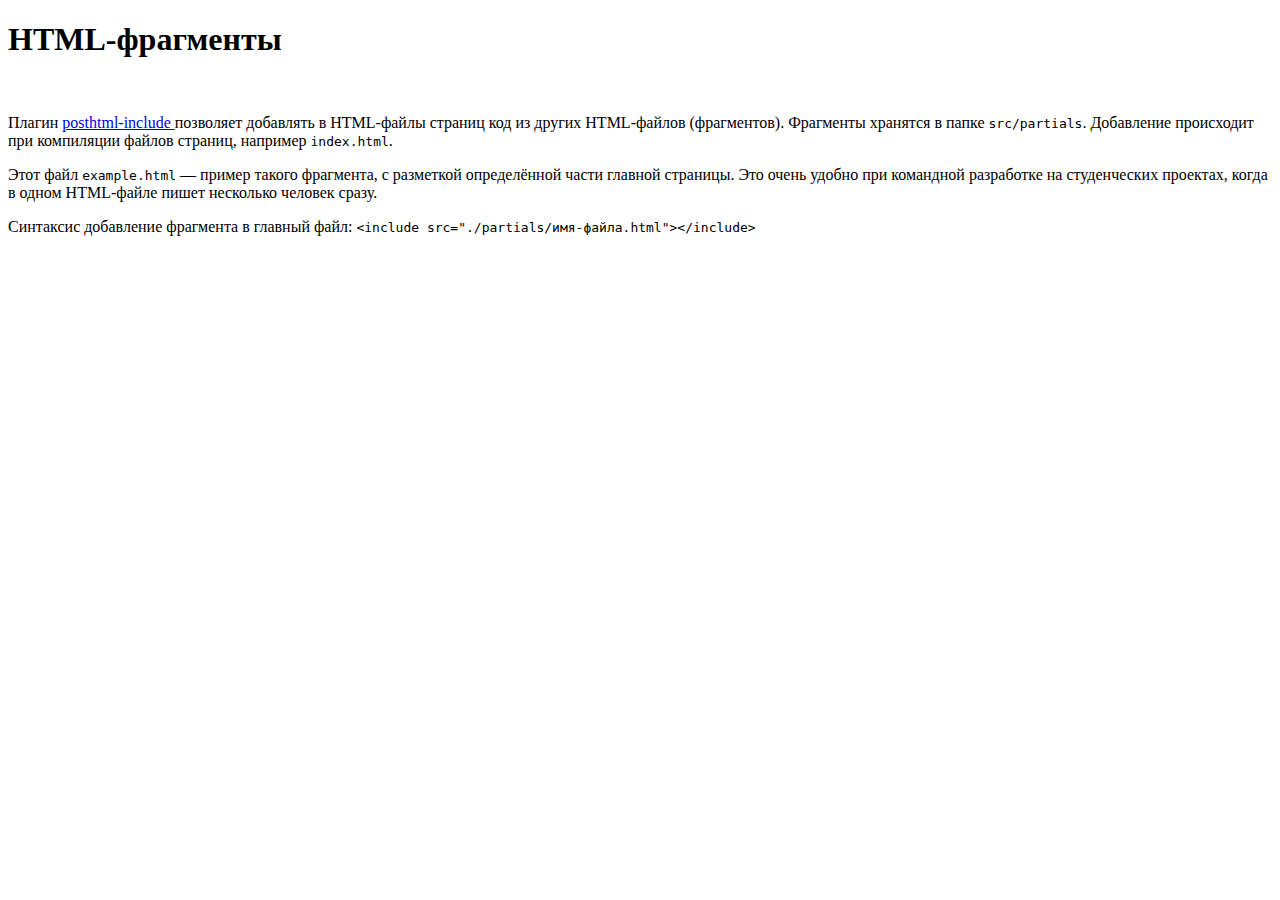
==== index.html @ b8428c18 "Deploying to gh-pages from @ lightsky21/project-test@4c1b3d90de7b79c98e7dd33360c51f397ad025de 🚀" ====
<!DOCTYPE html><html lang="ru"><head><meta charset="UTF-8"><meta name="viewport" content="width=device-width, initial-scale=1.0"><title>Заголовок страницы</title><link rel="stylesheet" href="https://cdnjs.cloudflare.com/ajax/libs/modern-normalize/1.0.0/modern-normalize.min.css" integrity="sha512-ISS7cAi1PEhQ8jnbJpJZMd29NlhNj4AWYyLOSp2CE/CsHxTCu+r+t0D2yoJudVrd0/8fTVPUVDzY5Tvli75u/g==" crossorigin=""><link rel="stylesheet" href="/parcel-project-template/src.aebd7bc5.css"></head><body>  <article class="example"> <h1>HTML-фрагменты</h1> <img src="/parcel-project-template/demo.090c7c6d.jpg" alt="" width="320"> <p> Плагин <a href="https://github.com/posthtml/posthtml-include" target="_blank" rel="noopener noreferrer"> posthtml-include </a> позволяет добавлять в HTML-файлы страниц код из других HTML-файлов (фрагментов). Фрагменты хранятся в папке <code>src/partials</code>. Добавление происходит при компиляции файлов страниц, например <code>index.html</code>. </p> <p> Этот файл <code>example.html</code> &mdash; пример такого фрагмента, с разметкой определённой части главной страницы. Это очень удобно при командной разработке на студенческих проектах, когда в одном HTML-файле пишет несколько человек сразу. </p> <p> Синтаксис добавление фрагмента в главный файл: <code> &lt;include src="./partials/имя-файла.html"&gt;&lt;/include&gt; </code> </p> <div class="background"></div> </article>  <script src="/parcel-project-template/src.9139aab2.js"></script> </body></html>
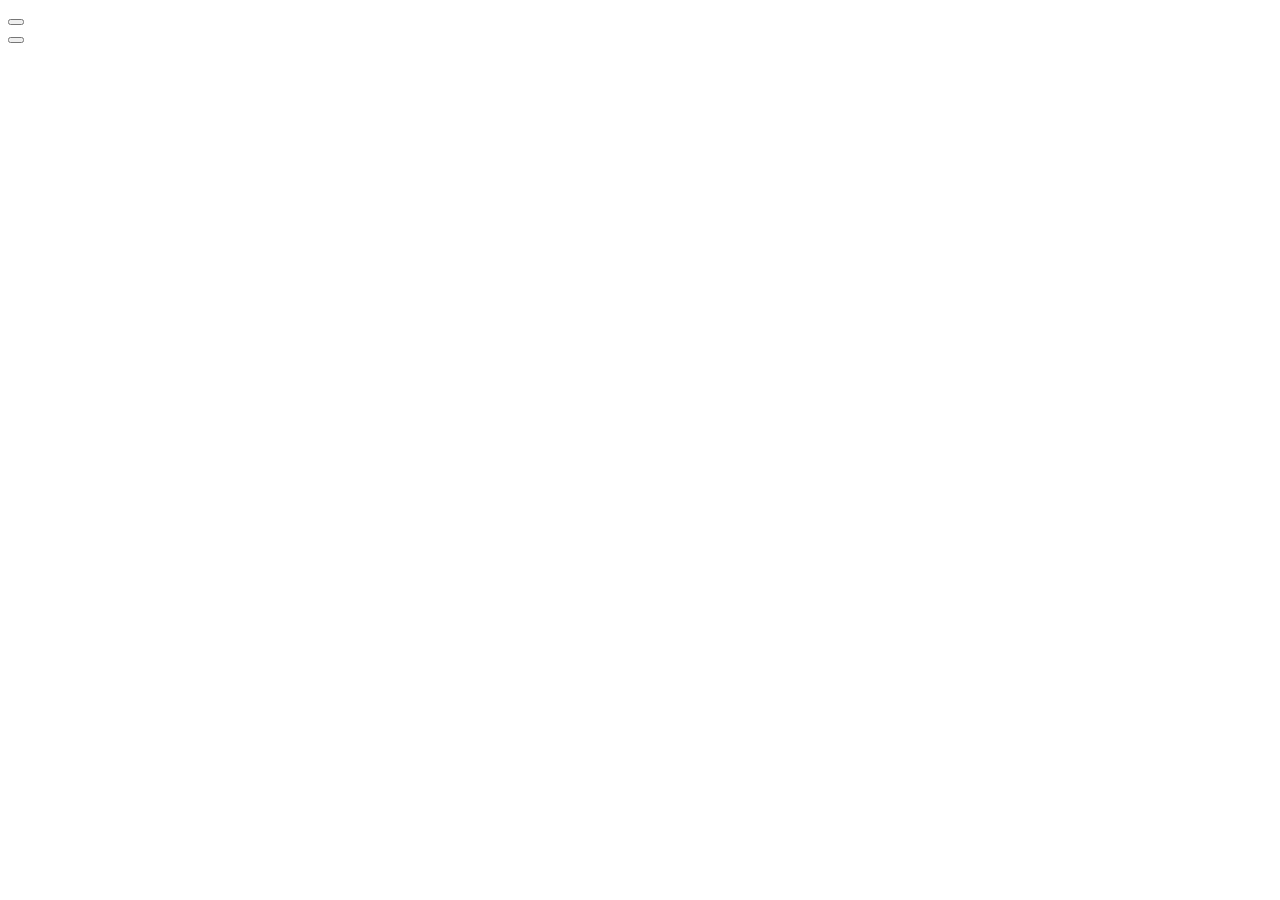
==== commit 6545bddb: "Deploying to gh-pages from @ lightsky21/project-test@31486cd079d7cabb30d54dbd48eba597eb7969af 🚀" ====
--- a/index.html
+++ b/index.html
@@ -1 +1 @@
-<!DOCTYPE html><html lang="ru"><head><meta charset="UTF-8"><meta name="viewport" content="width=device-width, initial-scale=1.0"><title>Заголовок страницы</title><link rel="stylesheet" href="https://cdnjs.cloudflare.com/ajax/libs/modern-normalize/1.0.0/modern-normalize.min.css" integrity="sha512-ISS7cAi1PEhQ8jnbJpJZMd29NlhNj4AWYyLOSp2CE/CsHxTCu+r+t0D2yoJudVrd0/8fTVPUVDzY5Tvli75u/g==" crossorigin=""><link rel="stylesheet" href="/parcel-project-template/src.aebd7bc5.css"></head><body>  <article class="example"> <h1>HTML-фрагменты</h1> <img src="/parcel-project-template/demo.090c7c6d.jpg" alt="" width="320"> <p> Плагин <a href="https://github.com/posthtml/posthtml-include" target="_blank" rel="noopener noreferrer"> posthtml-include </a> позволяет добавлять в HTML-файлы страниц код из других HTML-файлов (фрагментов). Фрагменты хранятся в папке <code>src/partials</code>. Добавление происходит при компиляции файлов страниц, например <code>index.html</code>. </p> <p> Этот файл <code>example.html</code> &mdash; пример такого фрагмента, с разметкой определённой части главной страницы. Это очень удобно при командной разработке на студенческих проектах, когда в одном HTML-файле пишет несколько человек сразу. </p> <p> Синтаксис добавление фрагмента в главный файл: <code> &lt;include src="./partials/имя-файла.html"&gt;&lt;/include&gt; </code> </p> <div class="background"></div> </article>  <script src="/parcel-project-template/src.9139aab2.js"></script> </body></html>+<!DOCTYPE html><html lang="ru"><head><meta charset="UTF-8"><meta name="viewport" content="width=device-width, initial-scale=1.0"><title>Заголовок страницы</title><link rel="stylesheet" href="https://cdnjs.cloudflare.com/ajax/libs/modern-normalize/1.0.0/modern-normalize.min.css" integrity="sha512-ISS7cAi1PEhQ8jnbJpJZMd29NlhNj4AWYyLOSp2CE/CsHxTCu+r+t0D2yoJudVrd0/8fTVPUVDzY5Tvli75u/g==" crossorigin=""><link rel="stylesheet" href="/parcel-project-template/src.202c40ee.css"></head><body>   <button type="button" data-modal-open=""></button> <div class="backdrop is-hidden" data-modal=""> <div class="modal"><button type="button" class="btn modal-close-btn" data-modal-close=""> </button></div></div>  <script src="/parcel-project-template/src.13728aac.js"></script> </body></html>